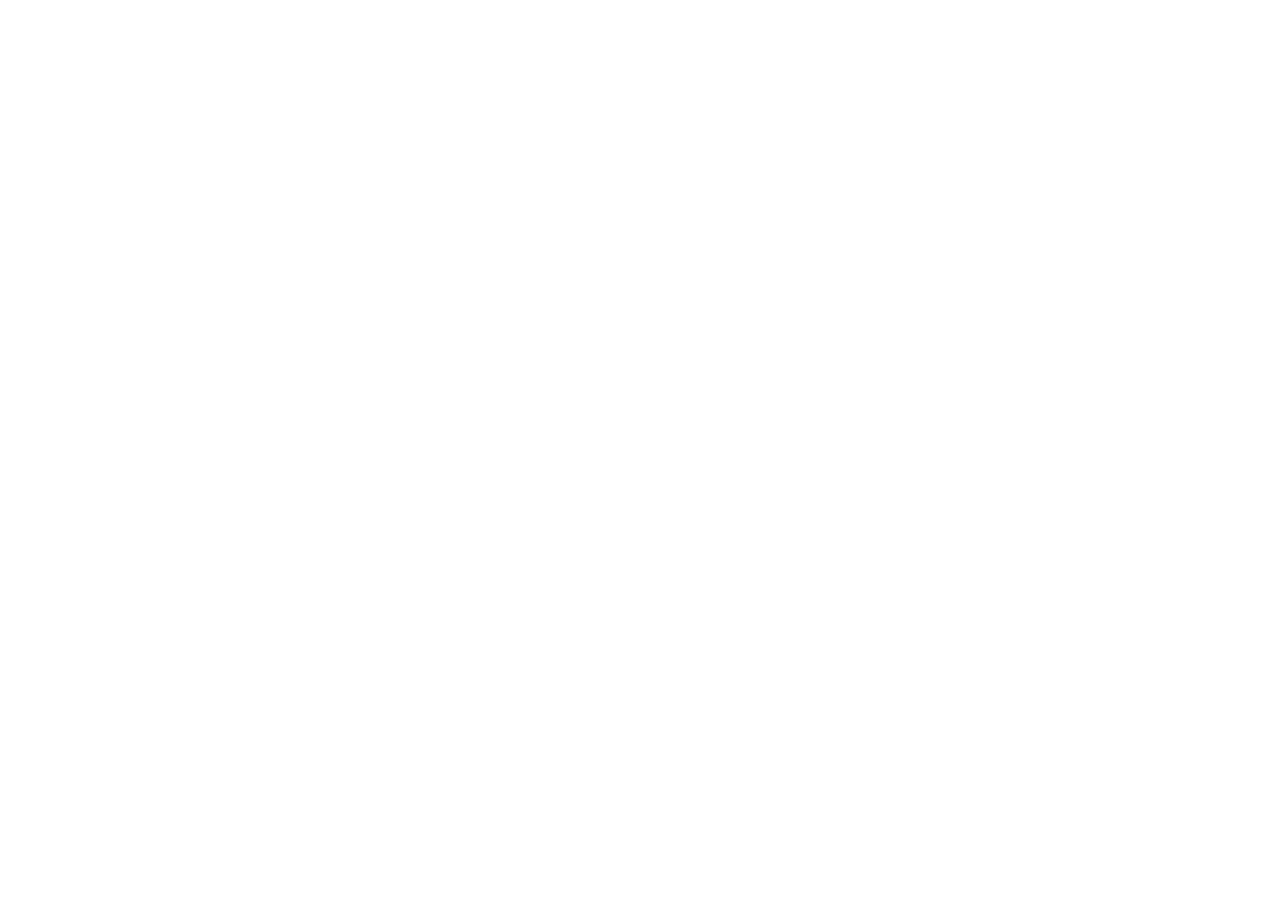
==== templates/acercaDe.html @ 0e4a5447 "Html principal terminado, acercaDe en proceso" ====
<!DOCTYPE html>
<html lang="es">
  <head>
    <meta charset="UTF-8" />
    <meta name="viewport" content="width=device-width, initial-scale=1.0" />
    <title>Aim Training</title>
    <link rel="stylesheet" href="../styles/acercaDe.css" />
    <link rel="shortcut icon" href="../assets/Favicon.jpg" type="image/x-icon" />
  </head>
  <body>
    
  </body>
</html>
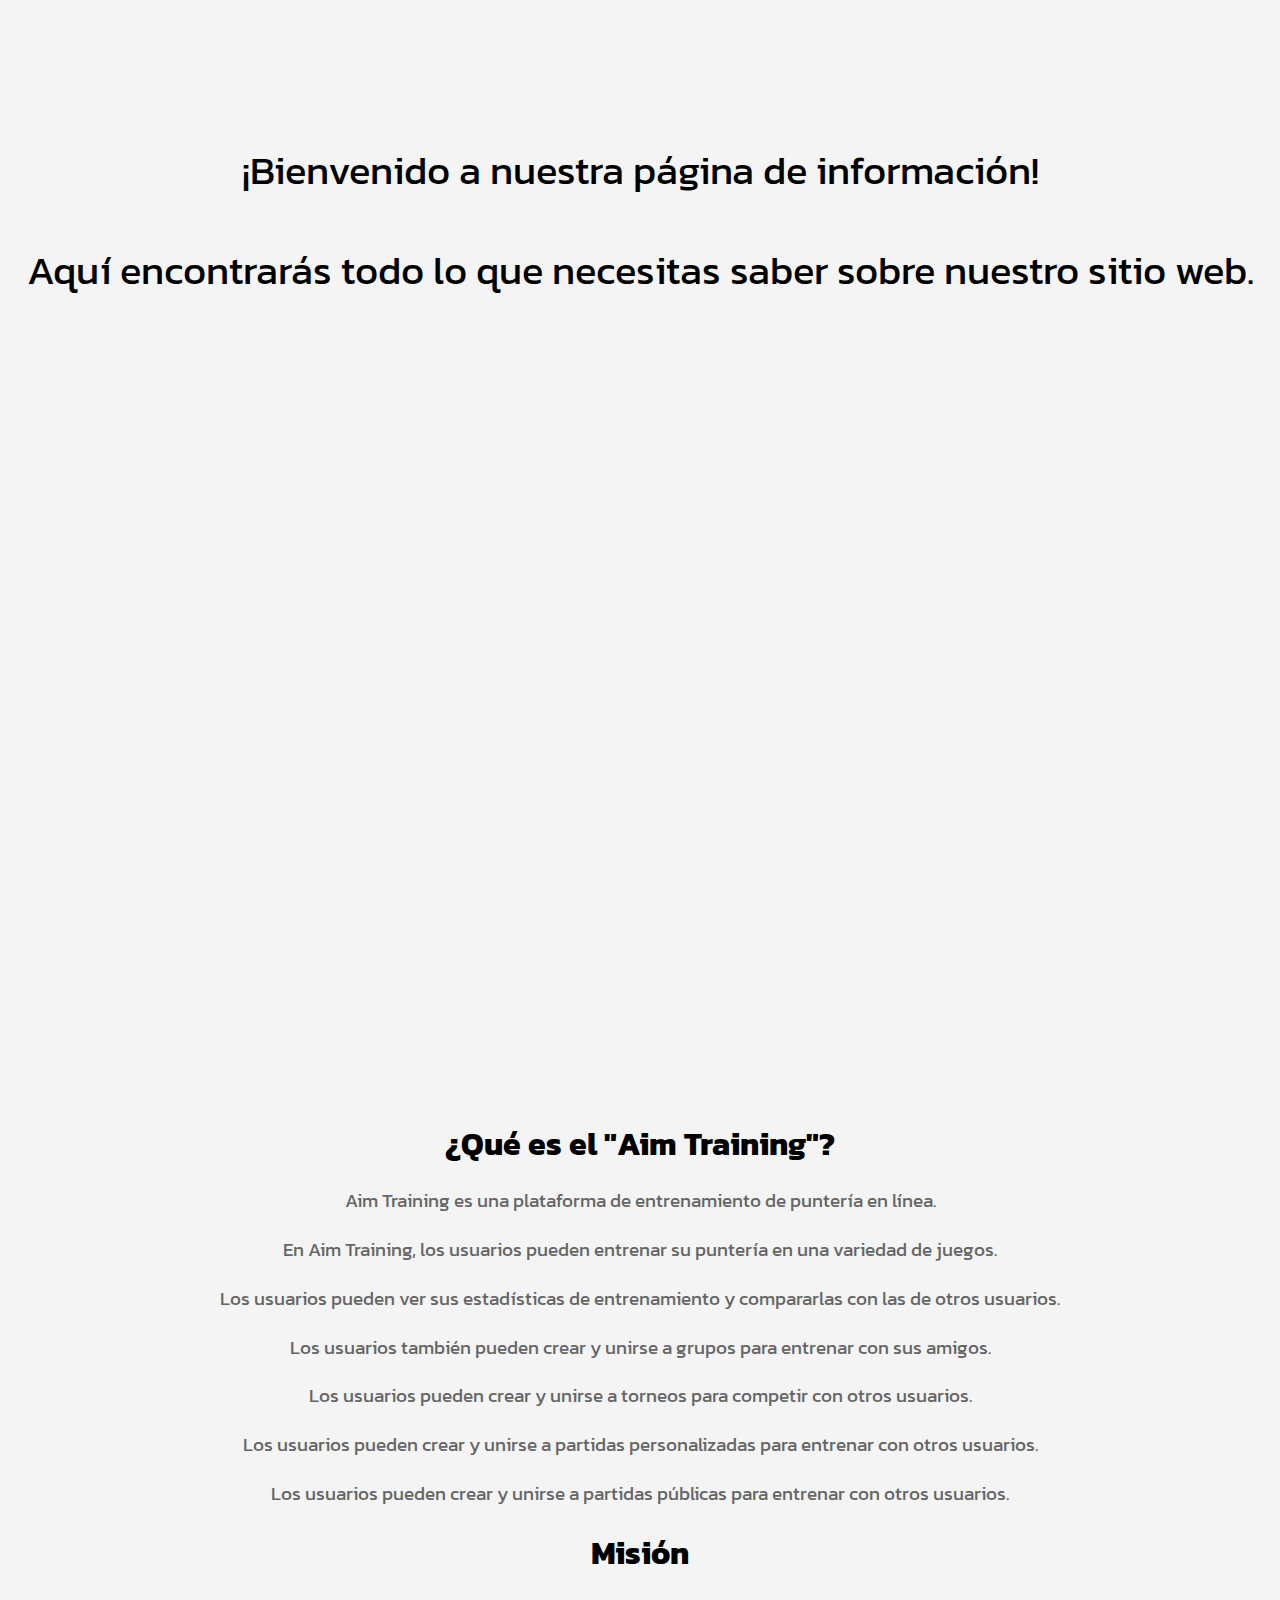
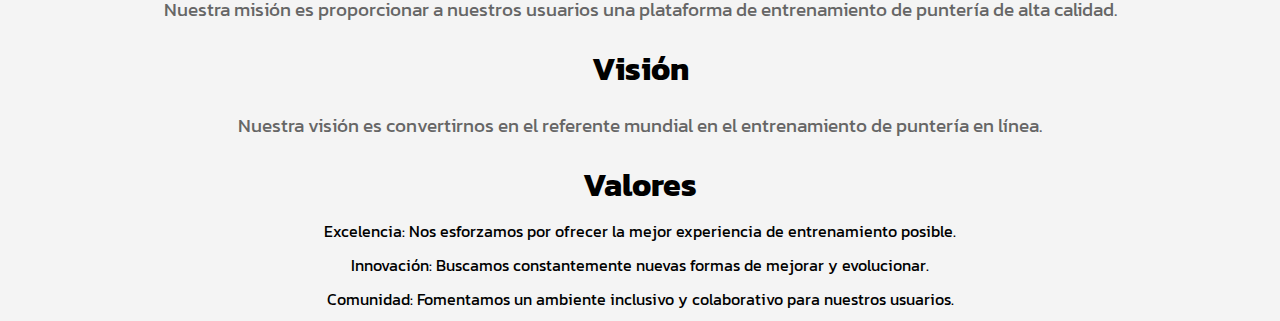
==== commit fb274d3b: "Web Finished" ====
--- a/templates/acercaDe.html
+++ b/templates/acercaDe.html
@@ -5,9 +5,71 @@
     <meta name="viewport" content="width=device-width, initial-scale=1.0" />
     <title>Aim Training</title>
     <link rel="stylesheet" href="../styles/acercaDe.css" />
-    <link rel="shortcut icon" href="../assets/Favicon.jpg" type="image/x-icon" />
+    <link
+      rel="shortcut icon"
+      href="../assets/Favicon.jpg"
+      type="image/x-icon"
+    />
   </head>
   <body>
-    
+    <div class="hero">
+      <p>¡Bienvenido a nuestra página de información!</p>
+      <p>
+        Aquí encontrarás todo lo que necesitas saber sobre nuestro sitio web.
+      </p>
+    </div>
+
+    <h2>¿Qué es el "Aim Training"?</h2>
+    <p>Aim Training es una plataforma de entrenamiento de puntería en línea.</p>
+    <p>
+      En Aim Training, los usuarios pueden entrenar su puntería en una variedad
+      de juegos.
+    </p>
+    <p>
+      Los usuarios pueden ver sus estadísticas de entrenamiento y compararlas
+      con las de otros usuarios.
+    </p>
+    <p>
+      Los usuarios también pueden crear y unirse a grupos para entrenar con sus
+      amigos.
+    </p>
+    <p>
+      Los usuarios pueden crear y unirse a torneos para competir con otros
+      usuarios.
+    </p>
+    <p>
+      Los usuarios pueden crear y unirse a partidas personalizadas para entrenar
+      con otros usuarios.
+    </p>
+    <p>
+      Los usuarios pueden crear y unirse a partidas públicas para entrenar con
+      otros usuarios.
+    </p>
+
+    <h2>Misión</h2>
+    <p>
+      Nuestra misión es proporcionar a nuestros usuarios una plataforma de
+      entrenamiento de puntería de alta calidad.
+    </p>
+    <h2>Visión</h2>
+    <p>
+      Nuestra visión es convertirnos en el referente mundial en el entrenamiento
+      de puntería en línea.
+    </p>
+    <h2>Valores</h2>
+    <ul>
+      <li>
+        Excelencia: Nos esforzamos por ofrecer la mejor experiencia de
+        entrenamiento posible.
+      </li>
+      <li>
+        Innovación: Buscamos constantemente nuevas formas de mejorar y
+        evolucionar.
+      </li>
+      <li>
+        Comunidad: Fomentamos un ambiente inclusivo y colaborativo para nuestros
+        usuarios.
+      </li>
+    </ul>
   </body>
-</html>+</html>
--- a/styles/acercaDe.css
+++ b/styles/acercaDe.css
@@ -0,0 +1,76 @@
+@import url("https://fonts.googleapis.com/css2?family=Kanit:wght@500&display=swap");
+body {
+    font-family: Kanit, sans-serif;
+  margin: 0;
+  padding: 0;
+  background-color: #f4f4f4;
+  text-align: center;
+}
+
+.hero {
+  background: url("../assets/imgs/Iso_limpio.png") center/cover;
+  clip-path: polygon(0 0, 100% 0, 100% 75vh, 0 100%);
+  height: 100vh;
+  width: 100%;
+  position: relative;
+  padding: 100px 0;
+}
+
+.hero p {
+  color: #000000; 
+  font-size: 2.5rem;
+}
+
+h1 {
+  font-size: 2.5rem;
+  margin-bottom: 10px;
+}
+
+p {
+  font-size: 1.2rem;
+  margin-bottom: 20px;
+}
+
+.image img {
+  max-width: 100%;
+  height: auto;
+  display: block;
+  margin: 20px auto; 
+}
+
+h2 {
+  font-size: 2rem;
+  margin-top: 20px;
+  margin-bottom: 10px;
+}
+
+p {
+  color: #666;
+  line-height: 1.5;
+}
+
+ul {
+  list-style: none;
+  padding: 0;
+  margin: 0;
+}
+
+li {
+  margin-bottom: 10px;
+}
+
+@media screen and (max-width: 600px) {
+  h1 {
+    font-size: 2rem;
+  }
+
+  h2 {
+    font-size: 1.5rem;
+    margin-top: 10px;
+    margin-bottom: 5px;
+  }
+
+  p {
+    font-size: 1rem;
+  }
+}
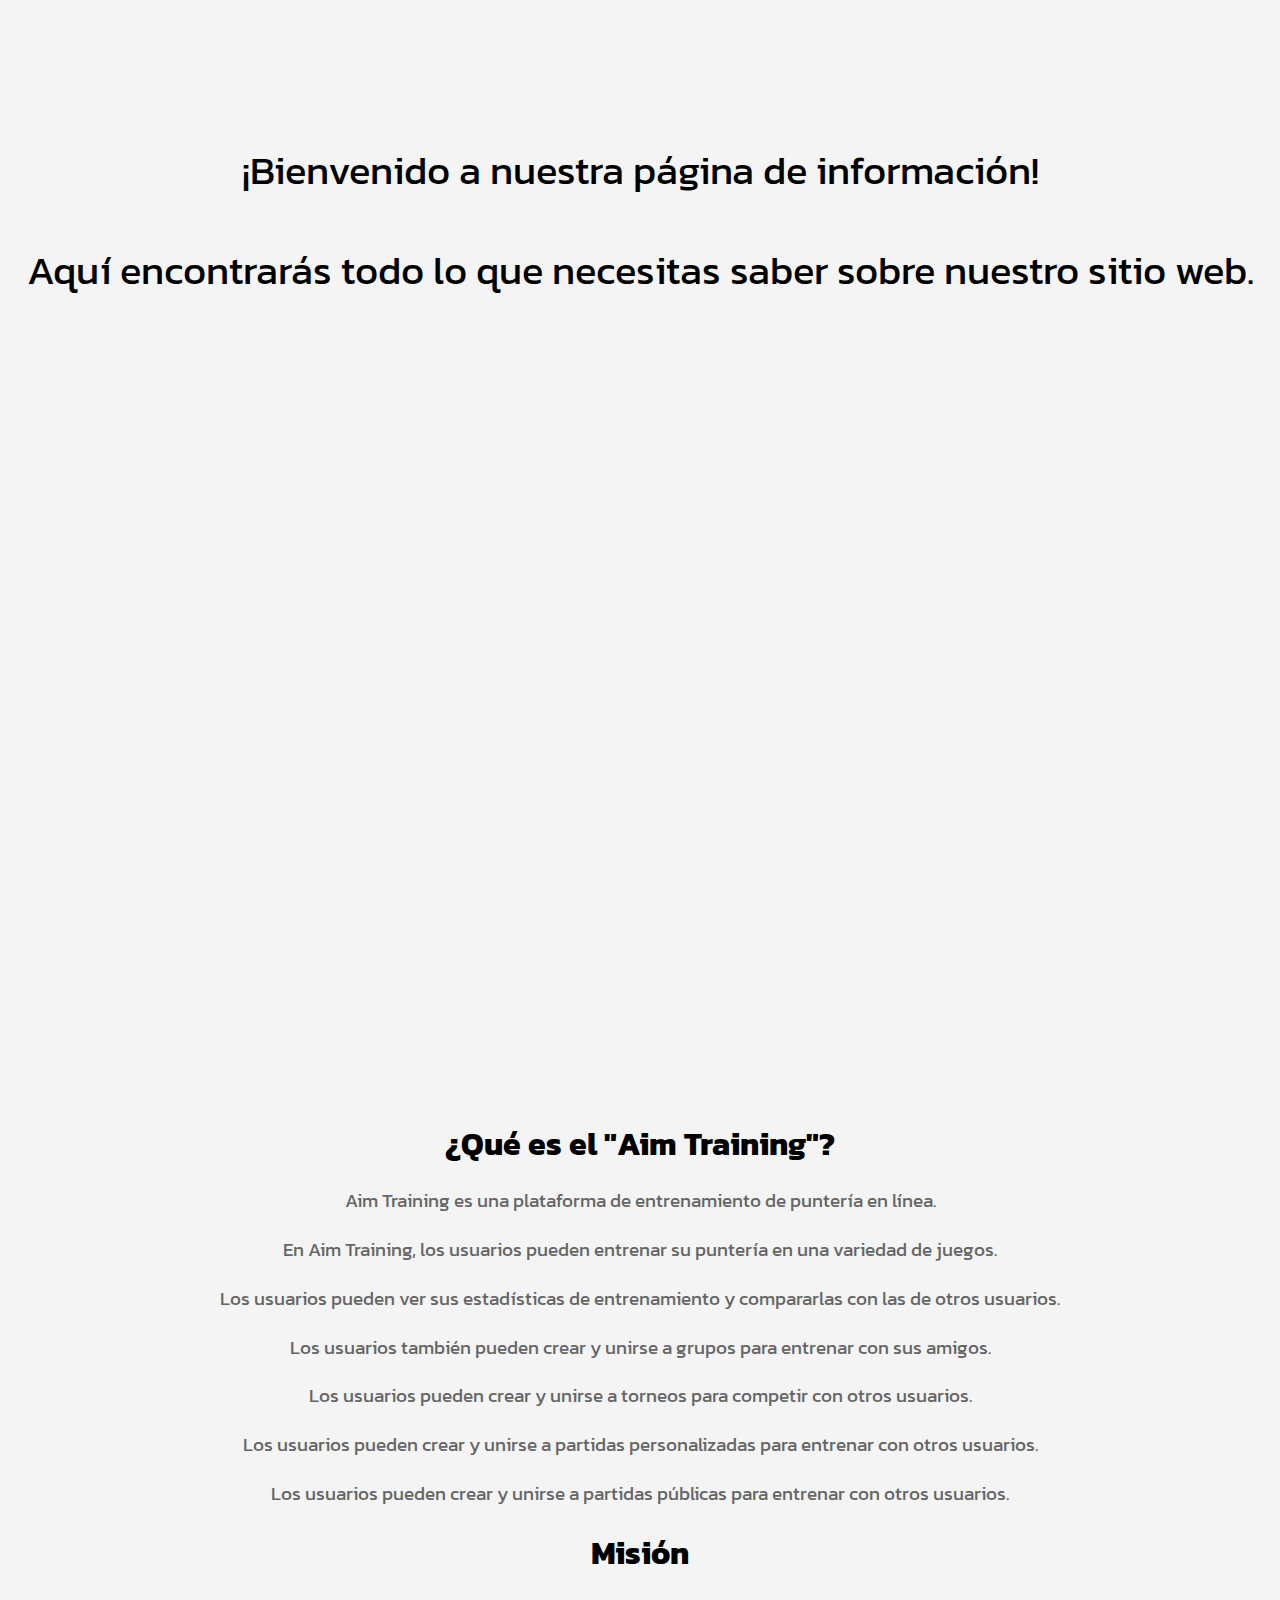
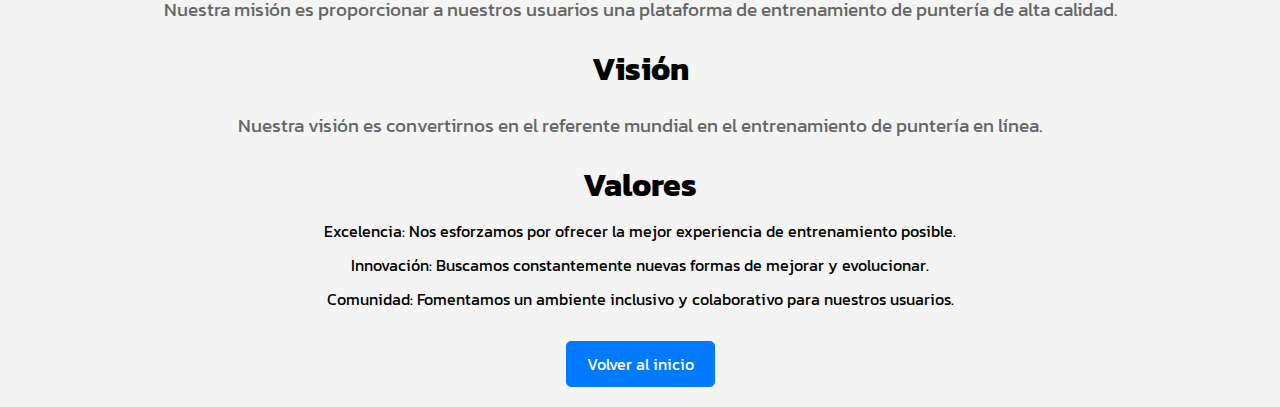
==== commit d0330217: "Añadido boton para volver al inicio en acerca de" ====
--- a/templates/acercaDe.html
+++ b/templates/acercaDe.html
@@ -71,5 +71,9 @@
         usuarios.
       </li>
     </ul>
+    <div class="button">
+      <a href="../index.html" class="btn">Volver al inicio</a>
+    </div>
+    
   </body>
 </html>
--- a/styles/acercaDe.css
+++ b/styles/acercaDe.css
@@ -74,3 +74,35 @@
     font-size: 1rem;
   }
 }
+
+.button {
+  display: inline-block;
+  margin-top: 20px;
+  margin-bottom: 20px;
+}
+
+.button {
+  display: inline-block;
+  margin-top: 20px;
+}
+
+.btn {
+  display: inline-block;
+  padding: 10px 20px;
+  text-decoration: none;
+  color: #ffffff;
+  background-color: #007bff;
+  border: 1px solid #007bff;
+  border-radius: 5px;
+  transition: background-color 0.3s, color 0.3s;
+}
+
+.btn:hover {
+  background-color: #0056b3;
+  color: #ffffff;
+}
+
+
+.btn:focus {
+  outline: none;
+}
